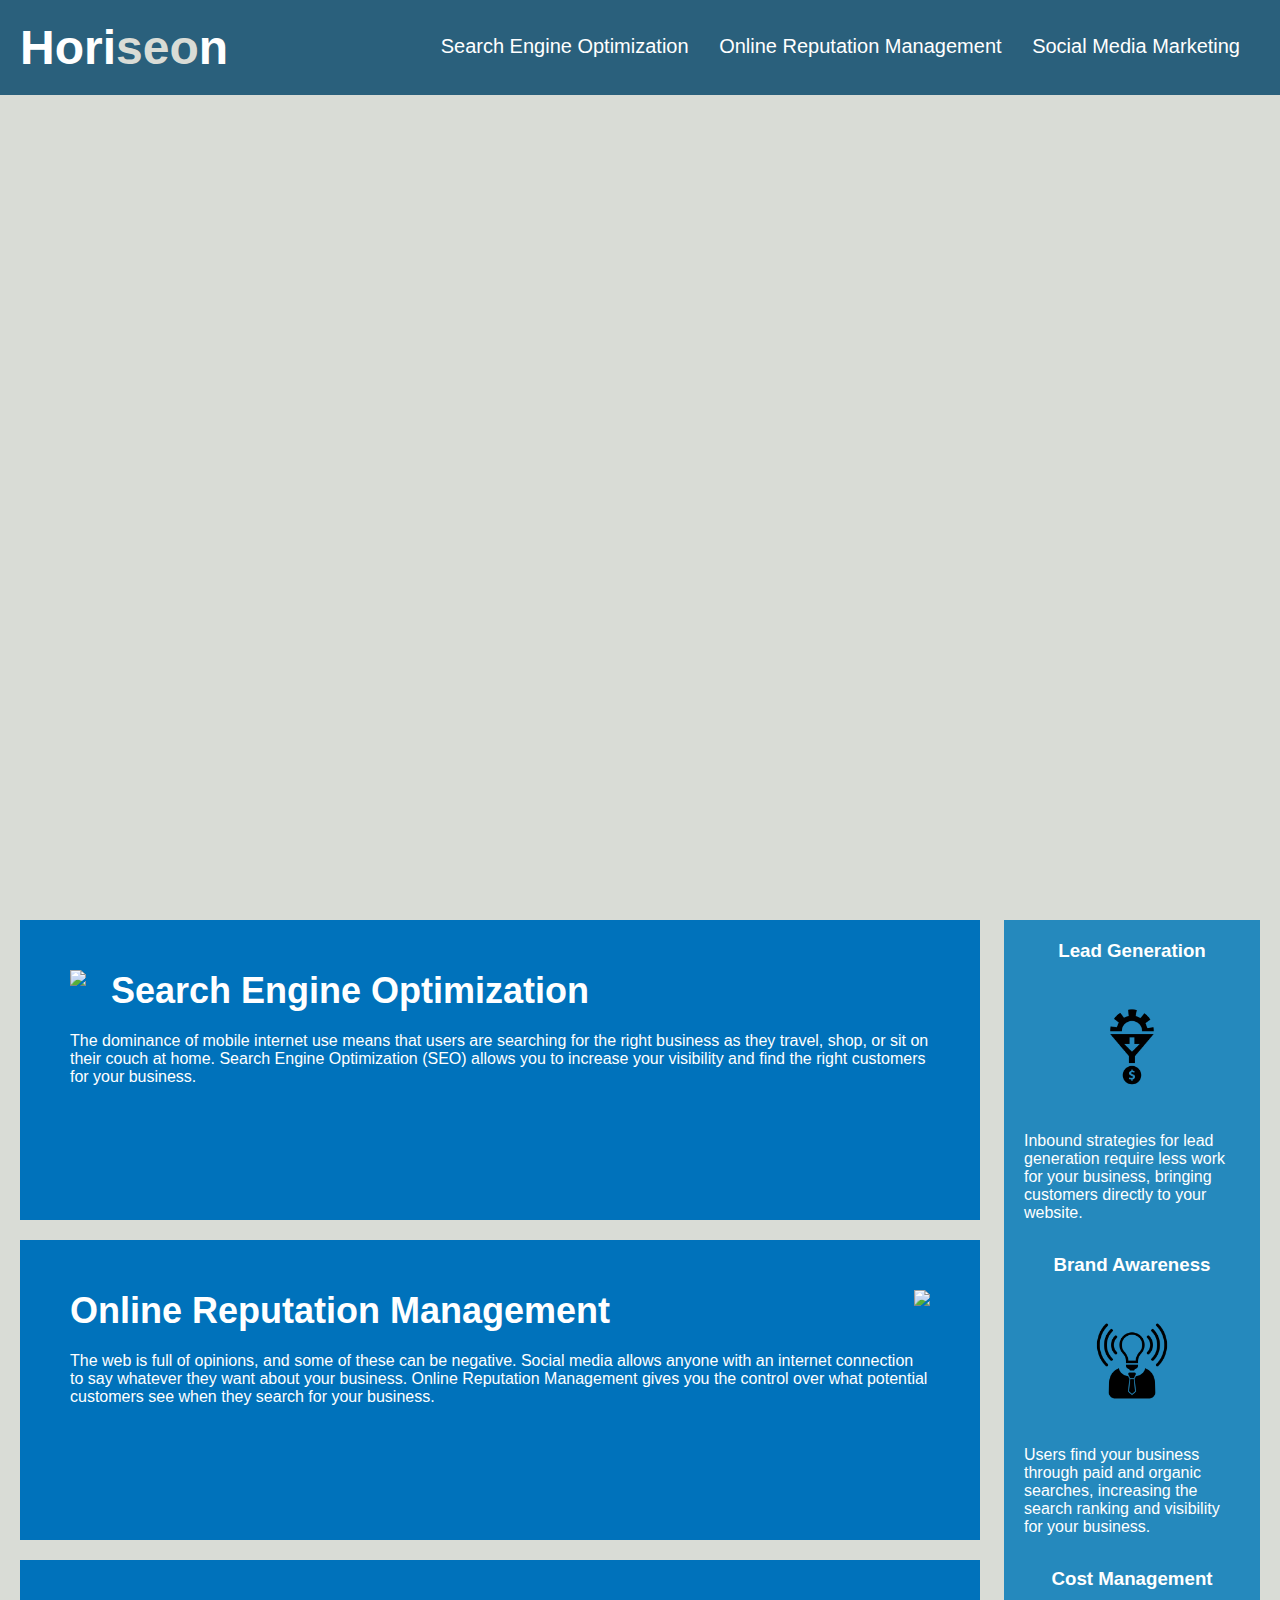
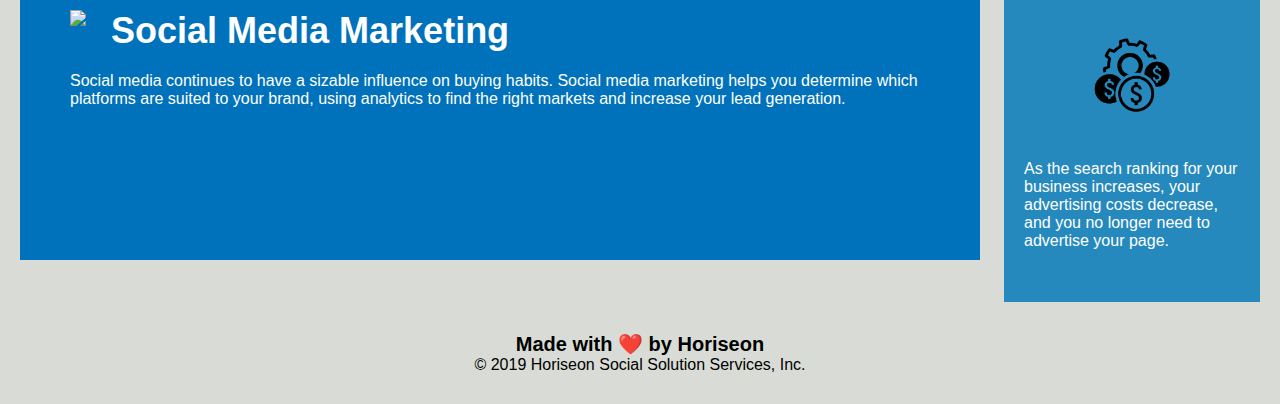
==== Starter-Code/index.html @ 7c7713c6 "Added code provided to refactor and renamed file to Starter-Code" ====
<!DOCTYPE html>
<html lang="en-us">

<head>
    <meta charset="UTF-8" />
    <link rel="stylesheet" href="./assets/css/style.css">
    <title>website</title>
</head>

<body>
    <div class="header">
        <h1>Hori<span class="seo">seo</span>n</h1>
        <div>
            <ul>
                <li>
                    <a href="#search-engine-optimization">Search Engine Optimization</a>
                </li>
                <li>
                    <a href="#online-reputation-management">Online Reputation Management</a>
                </li>
                <li>
                    <a href="#social-media-marketing">Social Media Marketing</a>
                </li>
            </ul>
        </div>
    </div>
    <div class="hero"></div>
    <div class="content">
        <div class="search-engine-optimization">
            <img src="./assets/images/search-engine-optimization.jpg" class="float-left" />
            <h2>Search Engine Optimization</h2>
            <p>
                The dominance of mobile internet use means that users are searching for the right business as they travel, shop, or sit on their couch at home. Search Engine Optimization (SEO) allows you to increase your visibility and find the right customers for your business.
            </p>
        </div>
        <div id="online-reputation-management" class="online-reputation-management">
            <img src="./assets/images/online-reputation-management.jpg" class="float-right" />
            <h2>Online Reputation Management</h2>
            <p>
                The web is full of opinions, and some of these can be negative. Social media allows anyone with an internet connection to say whatever they want about your business. Online Reputation Management gives you the control over what potential customers see when they search for your business.
            </p>
        </div>
        <div id="social-media-marketing" class="social-media-marketing">
            <img src="./assets/images/social-media-marketing.jpg" class="float-left" />
            <h2>Social Media Marketing</h2>
            <p>
                Social media continues to have a sizable influence on buying habits. Social media marketing helps you determine which platforms are suited to your brand, using analytics to find the right markets and increase your lead generation.
            </p>
        </div>
    </div>
    <div class="benefits">
        <div class="benefit-lead">
            <h3>Lead Generation</h3>
            <img src="./assets/images/lead-generation.png" />
            <p>
                Inbound strategies for lead generation require less work for your business, bringing customers directly to your website.
            </p>
        </div>
        <div class="benefit-brand">
            <h3>Brand Awareness</h3>
            <img src="./assets/images/brand-awareness.png" />
            <p>
                Users find your business through paid and organic searches, increasing the search ranking and visibility for your business.
            </p>
        </div>
        <div class="benefit-cost">
            <h3>Cost Management</h3>
            <img src="./assets/images/cost-management.png"></img>
            <p>
                As the search ranking for your business increases, your advertising costs decrease, and you no longer need to advertise your page.
            </p>
        </div>
    </div>
    <div class="footer">
        <h2>Made with ❤️️ by Horiseon</h2>
        <p>
            &copy; 2019 Horiseon Social Solution Services, Inc.
        </p>
    </div>
</body>

</html>
---- Starter-Code/assets/css/style.css ----
* {
    box-sizing: border-box;
    padding: 0;
    margin: 0;
}

body {
    background-color: #d9dcd6;
}

.header {
    padding: 20px;
    font-family: 'Trebuchet MS', 'Lucida Sans Unicode', 'Lucida Grande', 'Lucida Sans', Arial, sans-serif;
    background-color: #2a607c;
    color: #ffffff;
}

.header h1 {
    display: inline-block;
    font-size: 48px;
}

.header h1 .seo {
    color: #d9dcd6;
}

.header div {
    padding-top: 15px;
    margin-right: 20px;
    float: right;
    font-family: 'Gill Sans', 'Gill Sans MT', Calibri, 'Trebuchet MS', sans-serif;
    font-size: 20px;
}

.header div ul {
    list-style-type: none;
}

.header div ul li {
    display: inline-block;
    margin-left: 25px;
}

a {
    color: #ffffff;
    text-decoration: none;
}

p {
    font-size: 16px;
}

.hero {
    height: 800px;
    width: 100%;
    margin-bottom: 25px;
    background-image: url("../images/digital-marketing-meeting.jpg");
    background-size: cover;
    background-position: center;
}

.float-left {
    float: left;
    margin-right: 25px;
}

.float-right {
    float: right;
    margin-left: 25px;
}

.content {
    width: 75%;
    display: inline-block;
    margin-left: 20px;
}

.benefits {
    margin-right: 20px;
    padding: 20px;
    clear: both;
    float: right;
    width: 20%;
    height: 100%;
    font-family: 'Gill Sans', 'Gill Sans MT', Calibri, 'Trebuchet MS', sans-serif;
    background-color: #2589bd;
}

.benefit-lead {
    margin-bottom: 32px;
    color: #ffffff;
}

.benefit-brand {
    margin-bottom: 32px;
    color: #ffffff;
}

.benefit-cost {
    margin-bottom: 32px;
    color: #ffffff;
}

.benefit-lead h3 {
    margin-bottom: 10px;
    text-align: center;
}

.benefit-brand h3 {
    margin-bottom: 10px;
    text-align: center;
}

.benefit-cost h3 {
    margin-bottom: 10px;
    text-align: center;
}

.benefit-lead img {
    display: block;
    margin: 10px auto;
    max-width: 150px;
}

.benefit-brand img {
    display: block;
    margin: 10px auto;
    max-width: 150px;
}

.benefit-cost img {
    display: block;
    margin: 10px auto;
    max-width: 150px;
}

.search-engine-optimization {
    margin-bottom: 20px;
    padding: 50px;
    height: 300px;
    font-family: 'Gill Sans', 'Gill Sans MT', Calibri, 'Trebuchet MS', sans-serif;
    background-color: #0072bb;
    color: #ffffff;
}

.online-reputation-management {
    margin-bottom: 20px;
    padding: 50px;
    height: 300px;
    font-family: 'Gill Sans', 'Gill Sans MT', Calibri, 'Trebuchet MS', sans-serif;
    background-color: #0072bb;
    color: #ffffff;
}

.social-media-marketing {
    margin-bottom: 20px;
    padding: 50px;
    height: 300px;
    font-family: 'Gill Sans', 'Gill Sans MT', Calibri, 'Trebuchet MS', sans-serif;
    background-color: #0072bb;
    color: #ffffff;
}

.search-engine-optimization img {
    max-height: 200px;
}

.online-reputation-management img {
    max-height: 200px;
}

.social-media-marketing img {
    max-height: 200px;
}

.search-engine-optimization h2 {
    margin-bottom: 20px;
    font-size: 36px;
}

.online-reputation-management h2 {
    margin-bottom: 20px;
    font-size: 36px;
}

.social-media-marketing h2 {
    margin-bottom: 20px;
    font-size: 36px;
}

.footer {
    padding: 30px;
    clear: both;
    font-family: 'Trebuchet MS', 'Lucida Sans Unicode', 'Lucida Grande', 'Lucida Sans', Arial, sans-serif;
    text-align: center;
}

.footer h2 {
    font-size: 20px;
}
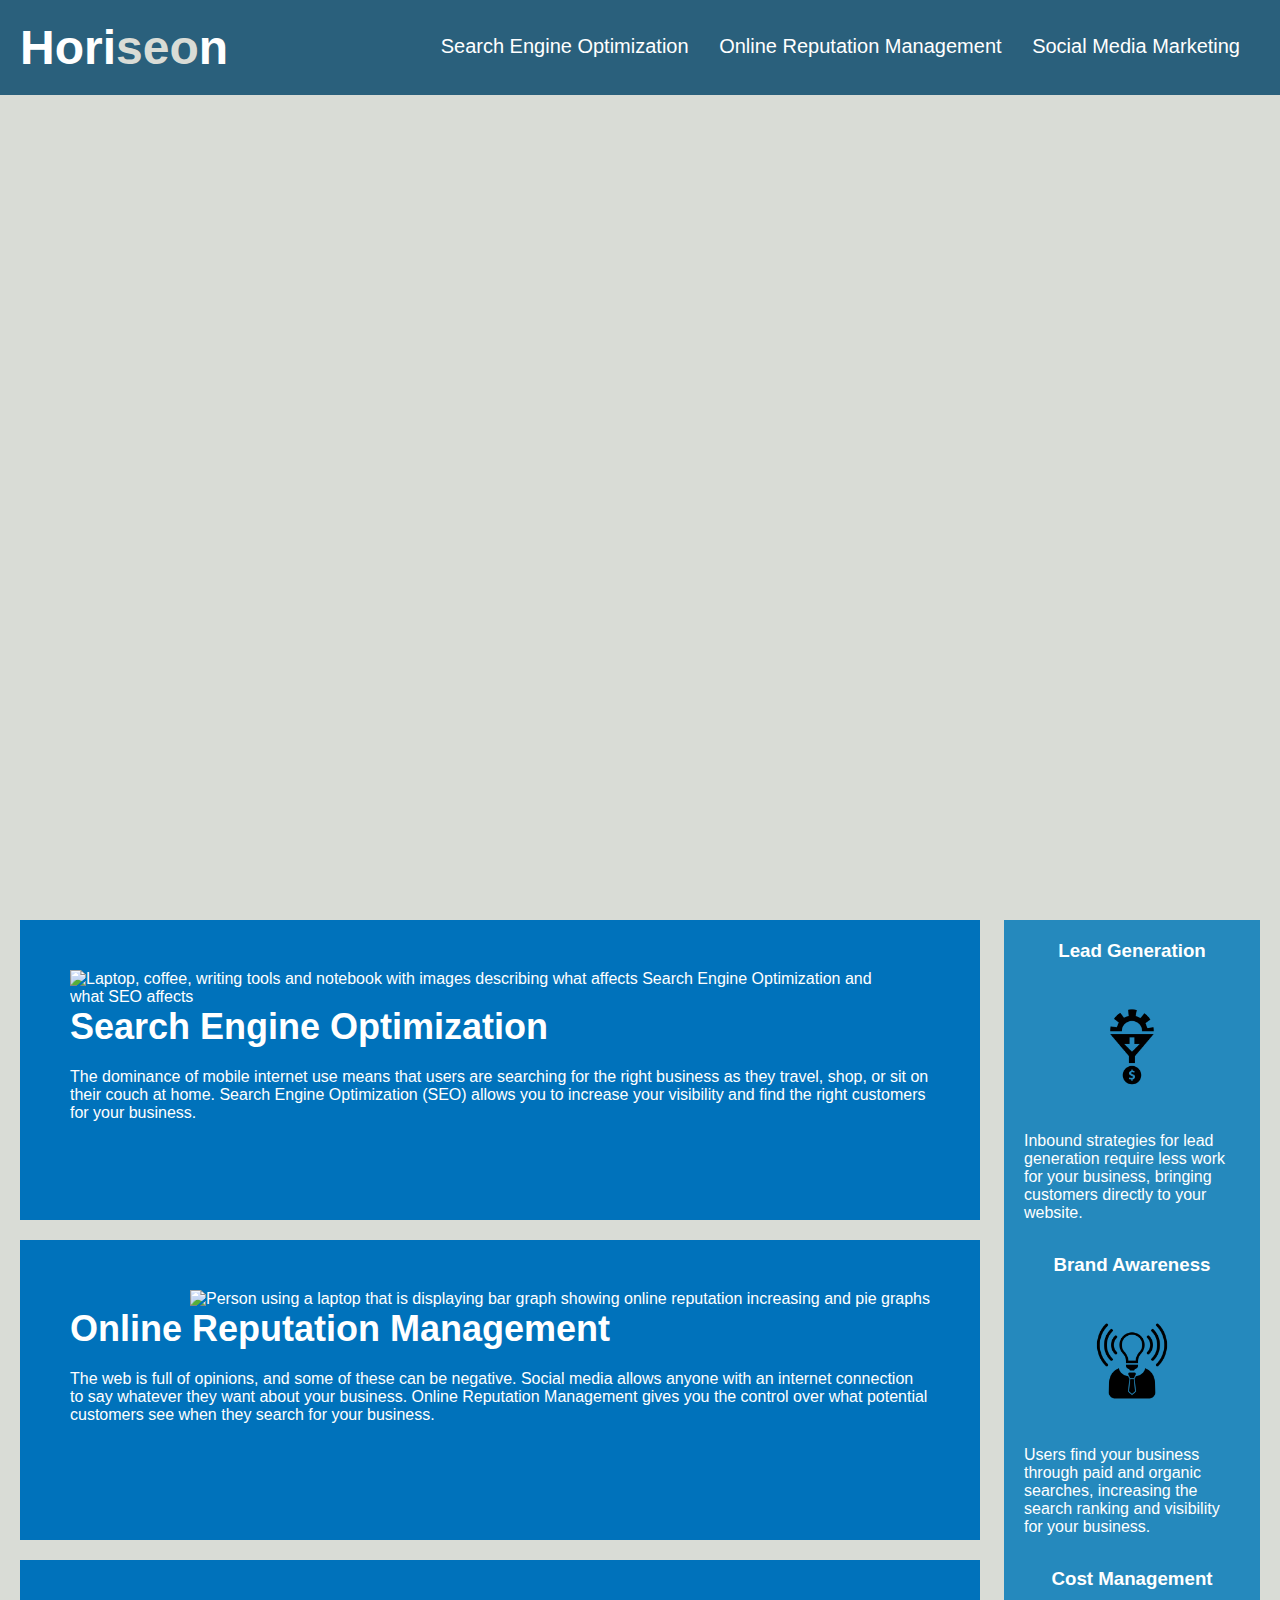
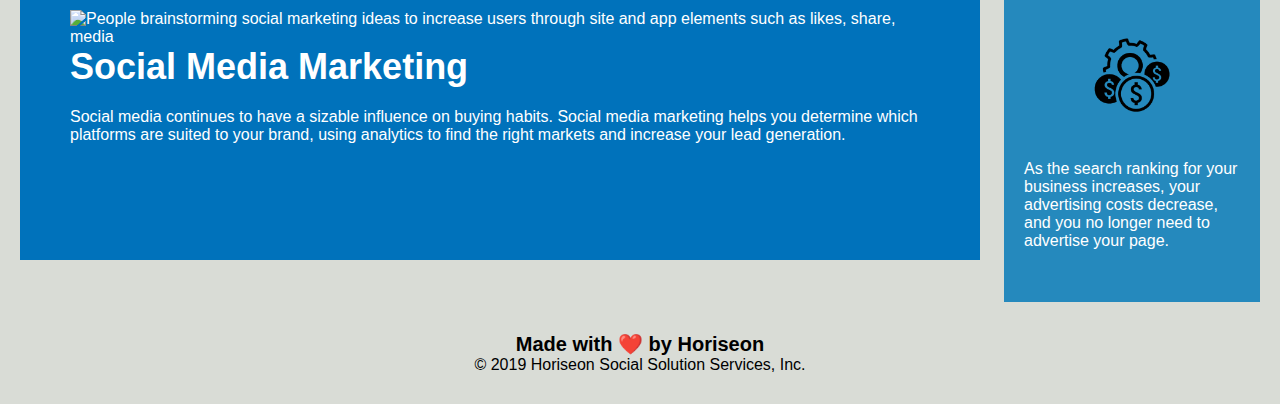
==== commit 037e07ed: "Added an alt attribute to all img elements in the index.html file" ====
--- a/Starter-Code/index.html
+++ b/Starter-Code/index.html
@@ -4,7 +4,7 @@
 <head>
     <meta charset="UTF-8" />
     <link rel="stylesheet" href="./assets/css/style.css">
-    <title>website</title>
+    <title>Home - Horiseon Social Solutions Services</title>
 </head>
 
 <body>
@@ -27,21 +27,21 @@
     <div class="hero"></div>
     <div class="content">
         <div class="search-engine-optimization">
-            <img src="./assets/images/search-engine-optimization.jpg" class="float-left" />
+            <img class="float-left" src="./assets/images/search-engine-optimization.jpg" alt="Laptop, coffee, writing tools and notebook with images describing what affects Search Engine Optimization and what SEO affects" />
             <h2>Search Engine Optimization</h2>
             <p>
                 The dominance of mobile internet use means that users are searching for the right business as they travel, shop, or sit on their couch at home. Search Engine Optimization (SEO) allows you to increase your visibility and find the right customers for your business.
             </p>
         </div>
         <div id="online-reputation-management" class="online-reputation-management">
-            <img src="./assets/images/online-reputation-management.jpg" class="float-right" />
+            <img class="float-right" src="./assets/images/online-reputation-management.jpg" alt="Person using a laptop that is displaying bar graph showing online reputation increasing and pie graphs" />
             <h2>Online Reputation Management</h2>
             <p>
                 The web is full of opinions, and some of these can be negative. Social media allows anyone with an internet connection to say whatever they want about your business. Online Reputation Management gives you the control over what potential customers see when they search for your business.
             </p>
         </div>
         <div id="social-media-marketing" class="social-media-marketing">
-            <img src="./assets/images/social-media-marketing.jpg" class="float-left" />
+            <img class="float-left" src="./assets/images/social-media-marketing.jpg" alt="People brainstorming social marketing ideas to increase users through site and app elements such as likes, share, media" />
             <h2>Social Media Marketing</h2>
             <p>
                 Social media continues to have a sizable influence on buying habits. Social media marketing helps you determine which platforms are suited to your brand, using analytics to find the right markets and increase your lead generation.
@@ -51,21 +51,21 @@
     <div class="benefits">
         <div class="benefit-lead">
             <h3>Lead Generation</h3>
-            <img src="./assets/images/lead-generation.png" />
+            <img src="./assets/images/lead-generation.png" alt="Half a mechanical gear over a funnel that leads to money symbol" />
             <p>
                 Inbound strategies for lead generation require less work for your business, bringing customers directly to your website.
             </p>
         </div>
         <div class="benefit-brand">
             <h3>Brand Awareness</h3>
-            <img src="./assets/images/brand-awareness.png" />
+            <img src="./assets/images/brand-awareness.png" alt="Lightbulb with a human body and internet connection service symbols next to the lightbulb"/>
             <p>
                 Users find your business through paid and organic searches, increasing the search ranking and visibility for your business.
             </p>
         </div>
         <div class="benefit-cost">
             <h3>Cost Management</h3>
-            <img src="./assets/images/cost-management.png"></img>
+            <img src="./assets/images/cost-management.png" alt="Mechanical gear with three money symbols"></img>
             <p>
                 As the search ranking for your business increases, your advertising costs decrease, and you no longer need to advertise your page.
             </p>
--- a/Starter-Code/assets/css/style.css
+++ b/Starter-Code/assets/css/style.css
@@ -37,7 +37,7 @@
 }
 
 .header div ul li {
-    display: inline-block;
+    display: inline;
     margin-left: 25px;
 }
 
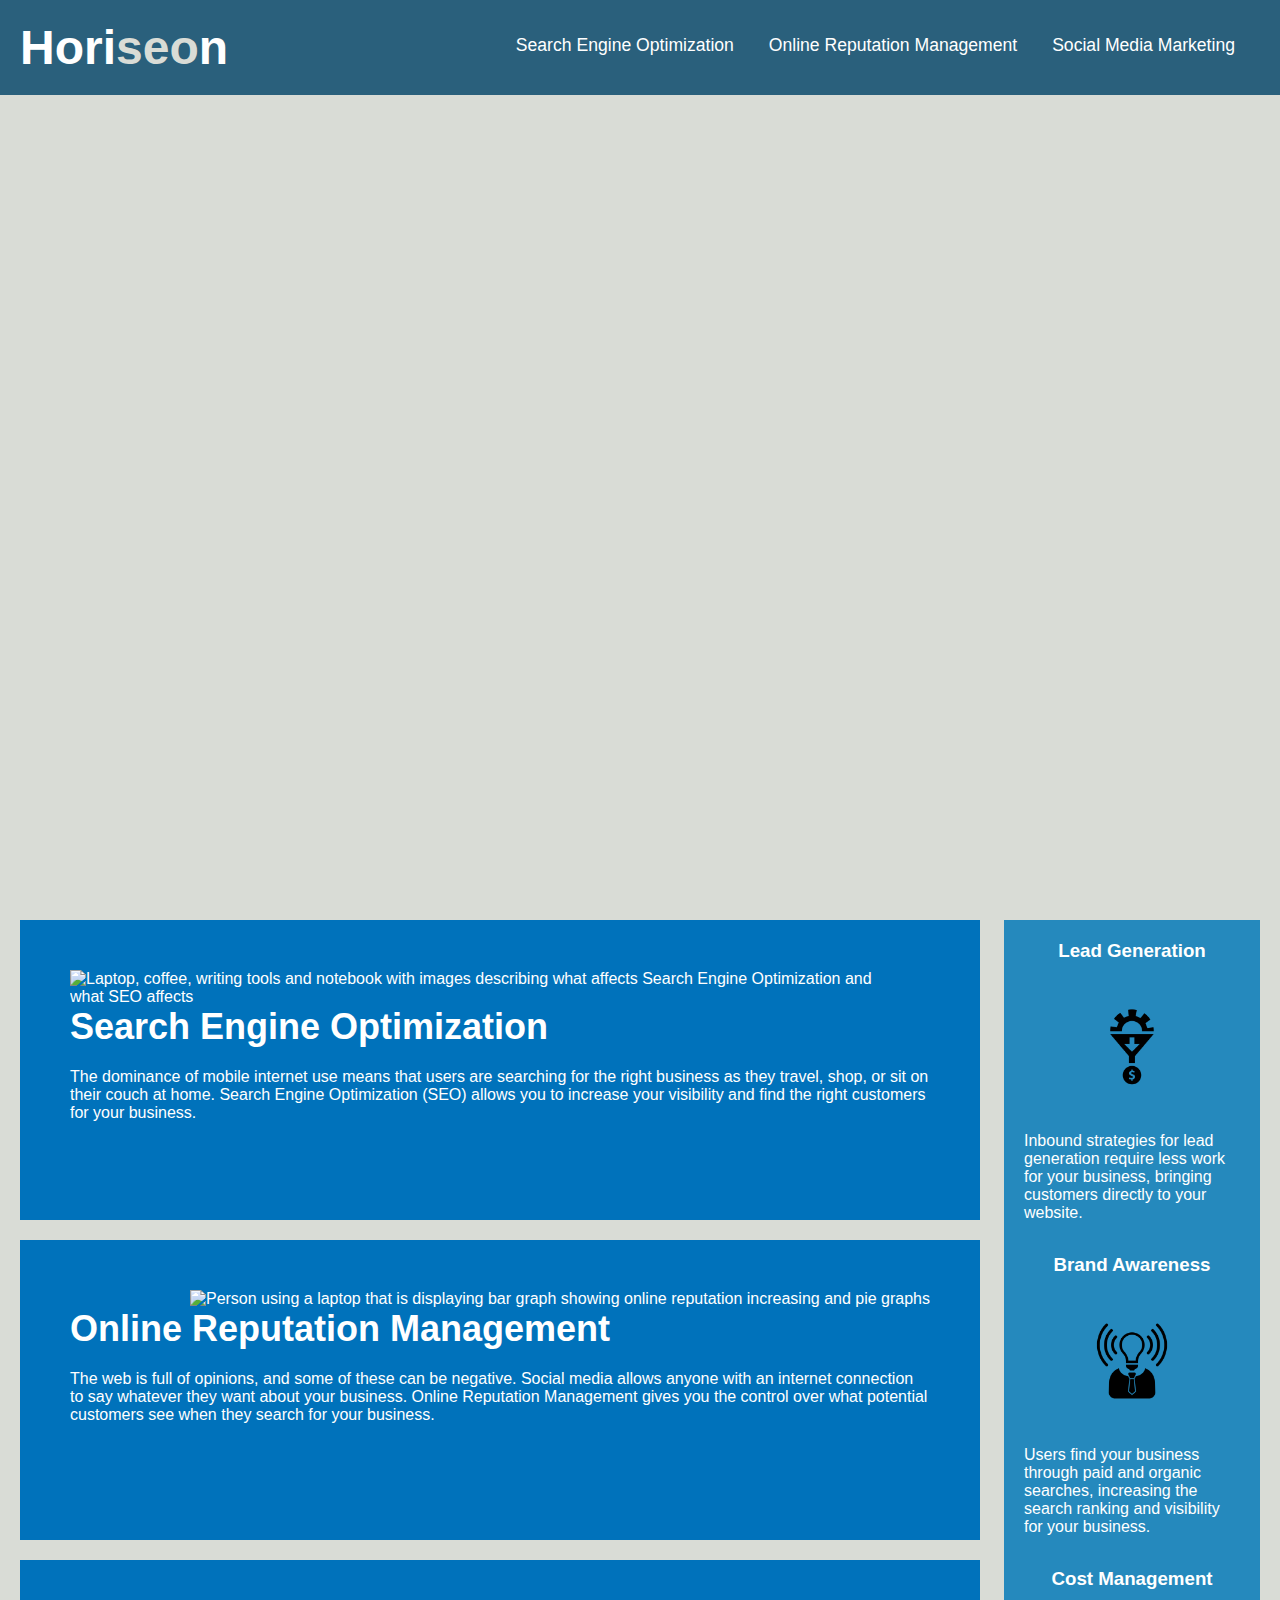
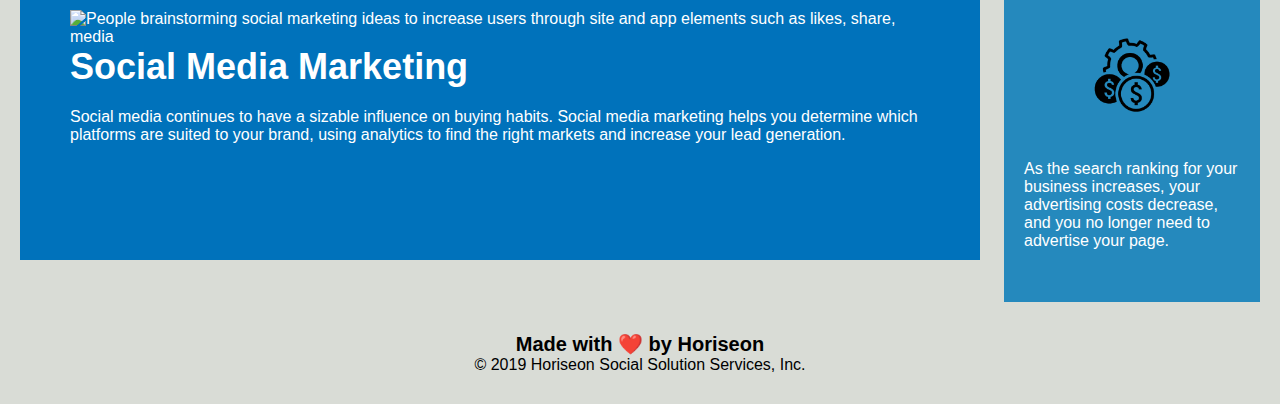
==== commit bb99e7f5: "Changed the ul div into a nav bar for semantic reasons. Changed display for the elements within the " ====
--- a/Starter-Code/index.html
+++ b/Starter-Code/index.html
@@ -10,7 +10,7 @@
 <body>
     <div class="header">
         <h1>Hori<span class="seo">seo</span>n</h1>
-        <div>
+        <nav>
             <ul>
                 <li>
                     <a href="#search-engine-optimization">Search Engine Optimization</a>
@@ -22,7 +22,7 @@
                     <a href="#social-media-marketing">Social Media Marketing</a>
                 </li>
             </ul>
-        </div>
+        </nav>
     </div>
     <div class="hero"></div>
     <div class="content">
--- a/Starter-Code/assets/css/style.css
+++ b/Starter-Code/assets/css/style.css
@@ -16,7 +16,7 @@
 }
 
 .header h1 {
-    display: inline-block;
+    display: inline; 
     font-size: 48px;
 }
 
@@ -27,19 +27,43 @@
 .header div {
     padding-top: 15px;
     margin-right: 20px;
-    float: right;
+    float:right; 
     font-family: 'Gill Sans', 'Gill Sans MT', Calibri, 'Trebuchet MS', sans-serif;
     font-size: 20px;
 }
 
 .header div ul {
     list-style-type: none;
-}
+} 
 
 .header div ul li {
     display: inline;
     margin-left: 25px;
-}
+    float: right;
+}
+
+ 
+nav {
+    display: inline;
+}
+
+ul {
+    list-style: none;
+    display: inline;
+    float: right;
+} 
+
+
+li {
+    display: inline;
+    text-align: center;
+    position: relative;
+    top: 15px;
+    right: 10px;
+    margin-left: 15px;
+    margin-right: 15px;
+    font-size: 110%;
+} 
 
 a {
     color: #ffffff;
@@ -197,4 +221,4 @@
 
 .footer h2 {
     font-size: 20px;
-}
+}